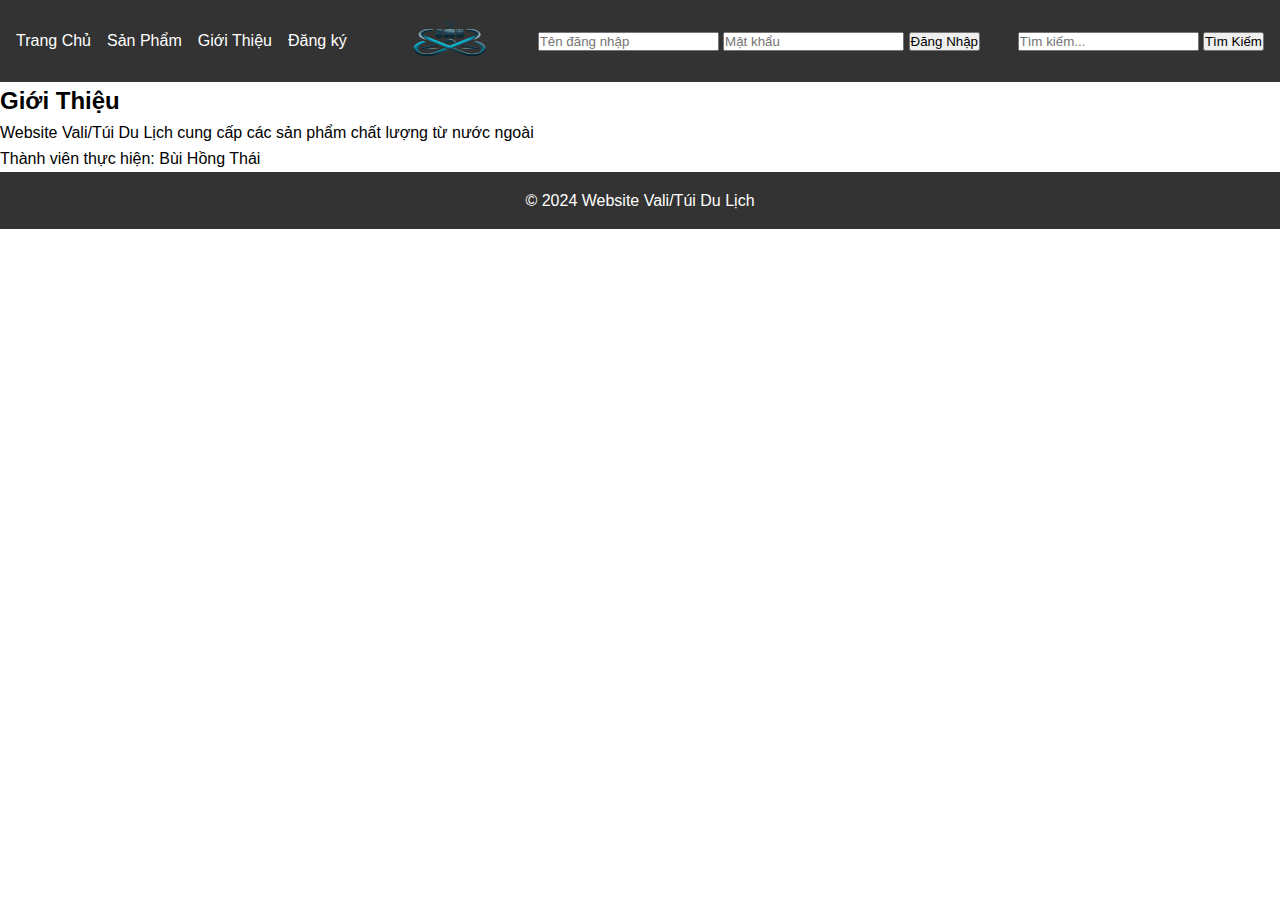
==== html/About.html @ badff03a "first commiy" ====
<!DOCTYPE html>
<html lang="en">
<head>
  <meta charset="UTF-8">
  <meta name="viewport" content="width=device-width, initial-scale=1.0">
  <title>Giới Thiệu - Website Vali/Túi Du Lịch</title>
  <link rel="stylesheet" href="styles.css">
</head>
<body>
  <header>
    <nav>
        <ul class="menu">
          <li><a href="TrangChu.html">Trang Chủ</a></li>
          <li><a href="products.html">Sản Phẩm</a></li>
          <li><a href="About.html">Giới Thiệu</a></li>
          <li><a href="Register.html">Đăng ký</a></li>
        </ul>
      </nav>
      <div class="logo">
        <h1>
          <img src="Hinh/logo.png" alt="" srcset="" width="100%" height="100%">
        </h1>
      </div>
      <div class="login-form">
        <form>
          <input type="text" placeholder="Tên đăng nhập">
          <input type="password" placeholder="Mật khẩu">
          <button type="submit">Đăng Nhập</button>
        </form>
      </div>
      <div class="search-form">
          <form action="search.html" method="GET">
            <input type="text" name="q" placeholder="Tìm kiếm...">
            <button type="submit">Tìm Kiếm</button>
          </form>
      </div>
  </header>

  <section class="about">
    <h2>Giới Thiệu</h2>
    <p>Website Vali/Túi Du Lịch cung cấp các sản phẩm chất lượng từ nước ngoài</p>
    <p>Thành viên thực hiện: Bùi Hồng Thái</p>
  </section>

  <footer>
    <p>&copy; 2024 Website Vali/Túi Du Lịch</p>
  </footer>

</body>
</html>
---- html/styles.css ----
* {
    margin: 0;
    padding: 0;
    box-sizing: border-box;
  }
  
  /* Global styles */
  body {
    font-family: Arial, sans-serif;
    line-height: 1.6;
  }
  
  header {
    background-color: #333;
    color: #fff;
    padding: 1rem;
    display: flex;
    justify-content: space-between;
    align-items: center;
  }
  
  .logo h1 {
    width: 100px;
    height: 50px;
  }
  
  nav ul {
    list-style: none;
    display: flex;
  }
  .menu li:hover {
    background-color: gray;

  }
  nav ul li {
    margin-right: 1rem;
  }
  
  nav ul li a {
    text-decoration: none;
    color: #fff;
  }
  
  .banner {
    background-color: #f4f4f4;
    padding: 2rem;
    text-align: center;
  }
  
  .banner h2 {
    margin-bottom: 1rem;
  }
  
  .featured-products {
    padding: 2rem;
  }
  
  .products {
    display: grid;
    grid-template-columns: repeat(auto-fit, minmax(250px, 1fr));
    grid-gap: 1rem;
  }
  
  .product {
    border: 1px solid #ccc;
    padding: 1rem;
  }
  
  .product img {
    max-width: 100%;
  }
  
  footer {
    background-color: #333;
    color: #fff;
    padding: 1rem;
    text-align: center;
  }
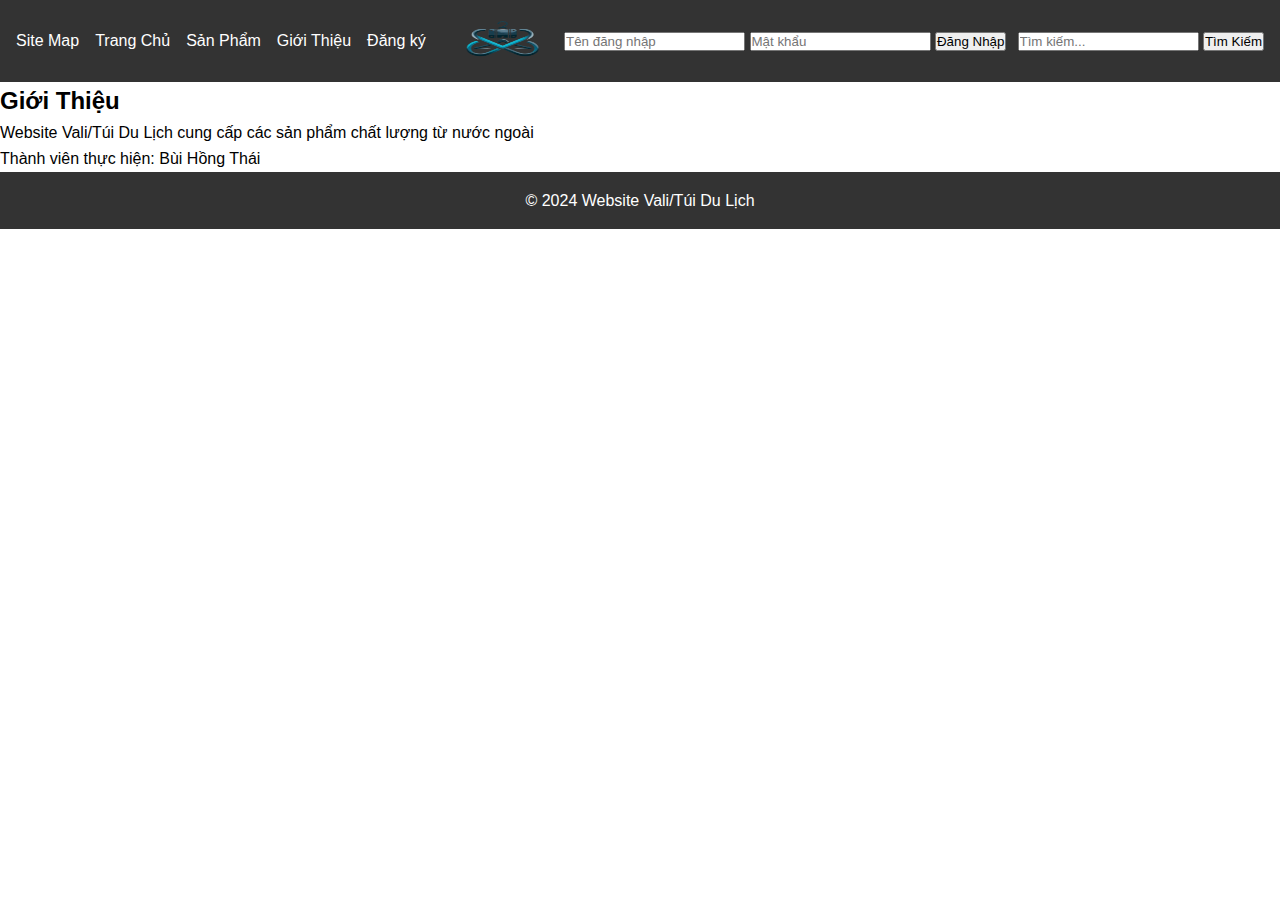
==== commit 7beb50ca: "Update About.html" ====
--- a/html/About.html
+++ b/html/About.html
@@ -10,8 +10,9 @@
   <header>
     <nav>
         <ul class="menu">
+          <li><a href="sitemap.html">Site Map</a></li>
           <li><a href="TrangChu.html">Trang Chủ</a></li>
-          <li><a href="products.html">Sản Phẩm</a></li>
+          <li><a href="Products.html">Sản Phẩm</a></li>
           <li><a href="About.html">Giới Thiệu</a></li>
           <li><a href="Register.html">Đăng ký</a></li>
         </ul>
@@ -47,4 +48,4 @@
   </footer>
 
 </body>
-</html>+</html>
